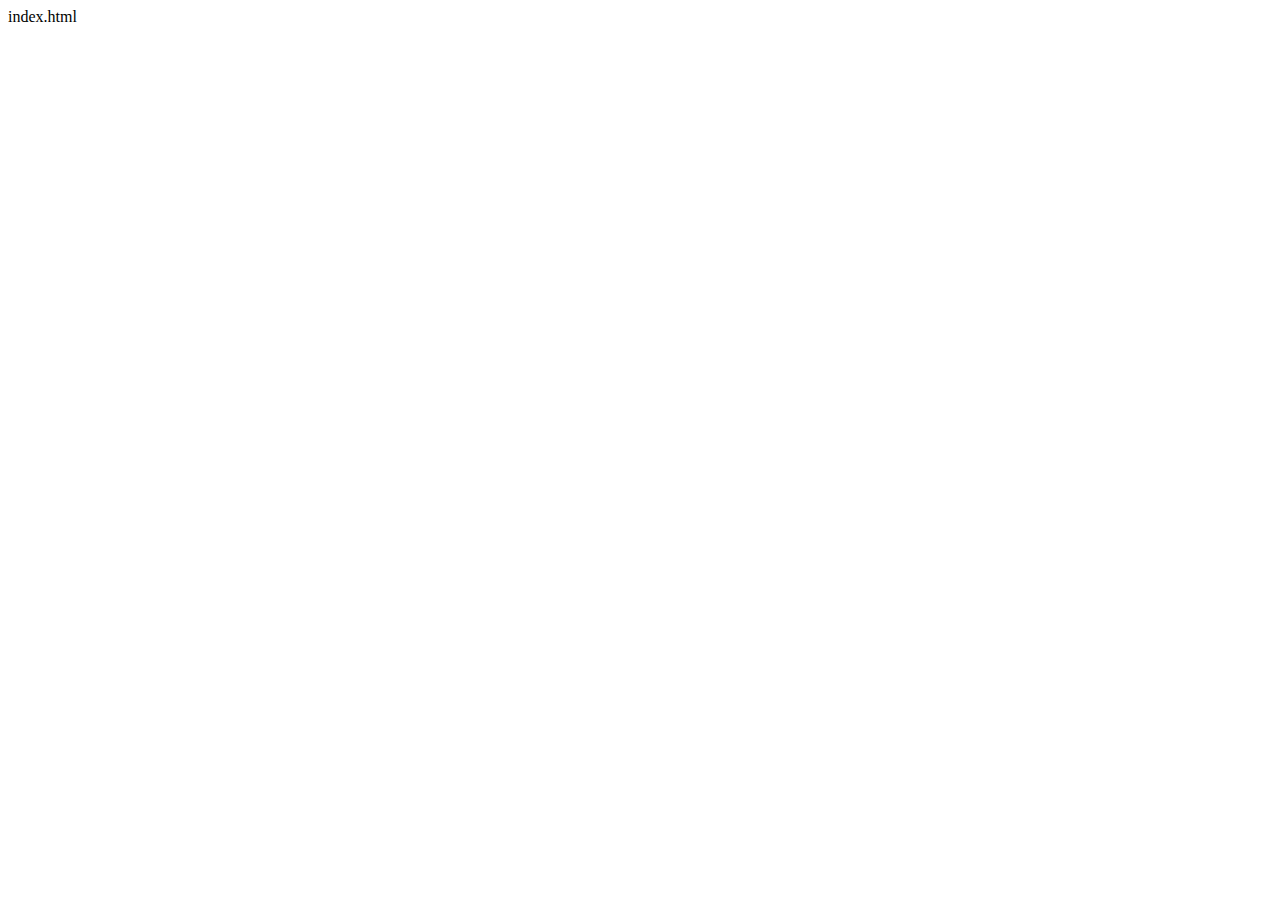
==== index.html @ acbb5272 "first learning" ====
index.html
<!DOCTYPE html>
<html lang="en">
<head>
    <meta charset="UTF-8">
    <meta name="viewport" content="width=device-width, initial-scale=1.0">
    <title>Document</title>
</head>
<body></body>
<script src="first.js"></script>
</html>
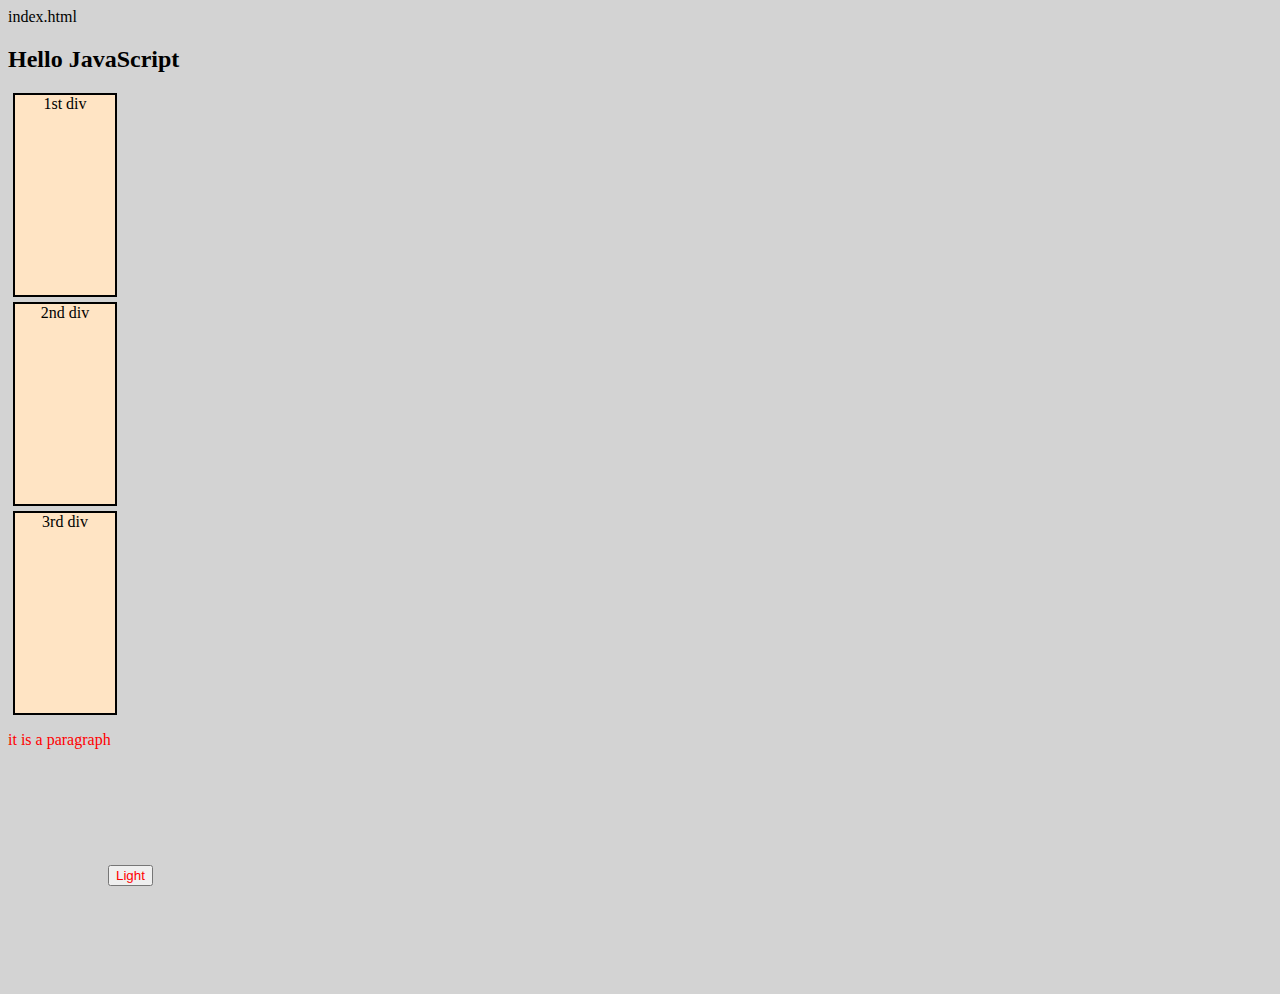
==== commit 005bd0e1: "just commit" ====
--- a/index.html
+++ b/index.html
@@ -5,7 +5,19 @@
     <meta charset="UTF-8">
     <meta name="viewport" content="width=device-width, initial-scale=1.0">
     <title>Document</title>
+  <link rel="stylesheet" href="style.css">
 </head>
-<body></body>
+<body>
+<h2>Hello JavaScript</h2>
+<div class="box">1st div</div>
+<div class="box">2nd div</div>
+<div class="box">3rd div</div>
+<p class="content">it is a paragraph</p>
+
+<button>Light</button>
+</body>
+
 <script src="first.js"></script>
+<script src="function.js"></script>
+<script src="DOM.js"></script>
 </html>--- a/style.css
+++ b/style.css
@@ -0,0 +1,40 @@
+#heading-id {        
+    color: blue;
+}
+.heading-class {
+    color: teal;
+}
+body {
+    background-color: lightgray;
+}
+
+.box {
+    height: 200px;
+    width: 100px;
+    border: 2px solid black;
+    margin: 5px;
+    text-align: center;
+    background-color: bisque;
+}
+.content {
+    color: red;
+}
+.newClass {
+    background-color: green;
+}
+button {
+    color: red;
+    position: relative;
+    margin: 100px;
+
+}
+
+.dark {
+    background-color: black;
+    color: white;
+}
+
+.light {
+    background-color: white;
+    color: black;
+}